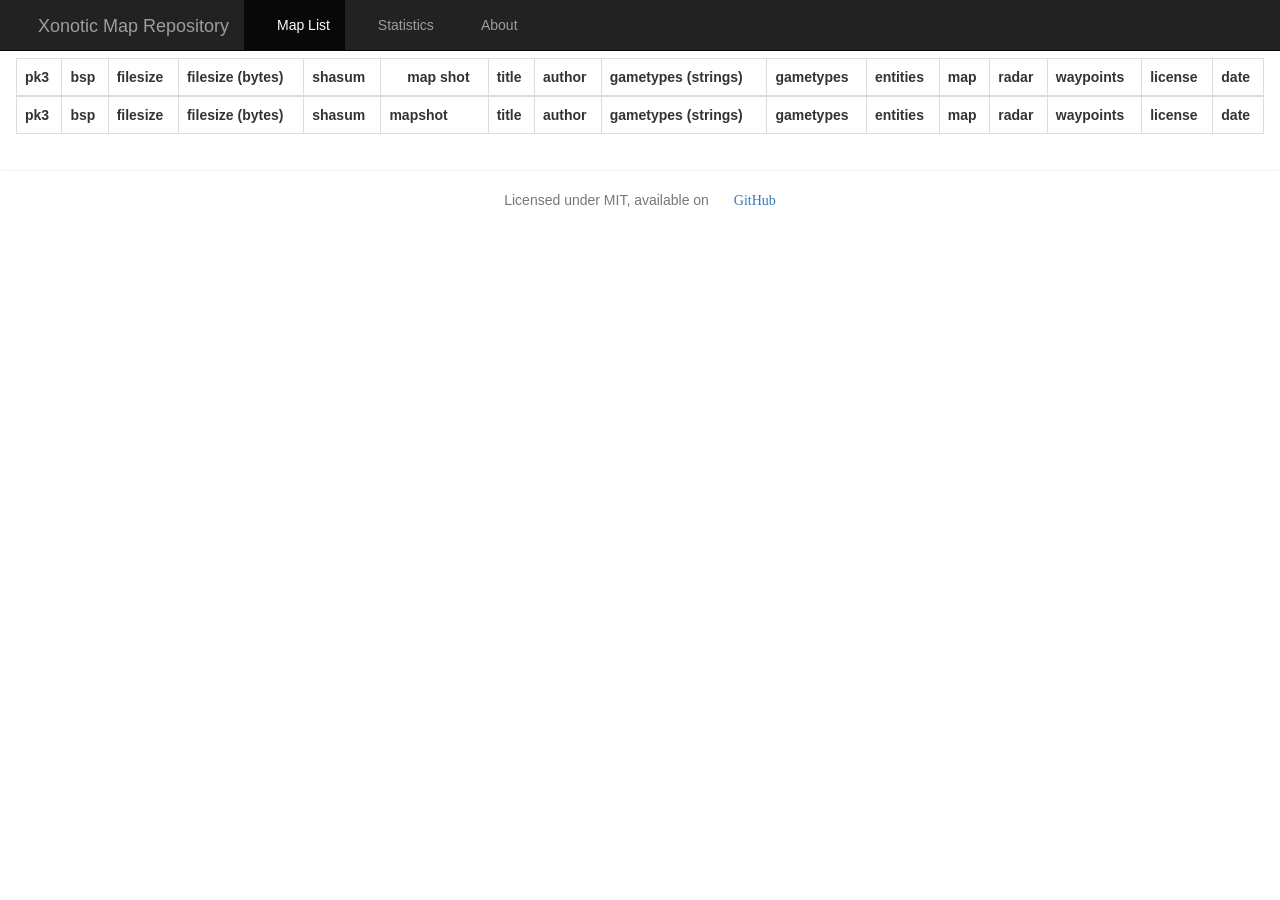
==== index.html @ 2355727a "experimenting with JSON streams" ====
<!DOCTYPE html>
<html lang="en">
  <head>
    <meta charset="utf-8">
    <meta http-equiv="X-UA-Compatible" content="IE=edge">
    <meta name="viewport" content="width=device-width, initial-scale=1">
    <!-- The above 3 meta tags *must* come first in the head; any other head content must come *after* these tags -->
    <title>Xonotic Map Repository</title>

    <link rel="stylesheet" type="text/css" href="https://cdn.datatables.net/s/bs/jqc-1.11.3,dt-1.10.10,b-1.1.0,b-colvis-1.1.0,b-html5-1.1.0,cr-1.3.0,fh-3.1.0,se-1.1.0/datatables.min.css"/>
    <link id="theme" rel="stylesheet" href="https://maxcdn.bootstrapcdn.com/bootstrap/3.3.6/css/bootstrap.min.css">
    <link rel="stylesheet" href="https://maxcdn.bootstrapcdn.com/font-awesome/4.5.0/css/font-awesome.min.css">
    <link rel="stylesheet" type="text/css" href="./static/vendor/c3/c3.min.css"/> 
    <link rel="stylesheet" type="text/css" href="./static/css/fonts.css"/>
    <link rel="stylesheet" type="text/css" href="./static/css/custom.css"/>
    <link id="theme-custom" rel="stylesheet" type="text/css" href="./static/css/themes/default/custom.css"/> 

    <!-- HTML5 shim and Respond.js for IE8 support of HTML5 elements and media queries -->
    <!-- WARNING: Respond.js doesn't work if you view the page via file:// -->
    <!--[if lt IE 9]>
      <script src="https://oss.maxcdn.com/html5shiv/3.7.2/html5shiv.min.js"></script>
      <script src="https://oss.maxcdn.com/respond/1.4.2/respond.min.js"></script>
    <![endif]-->
  </head>
  <body>

    <section class="container-fluid no-padding">

        <!-- Fixed navbar -->
        <nav id="main-nav" class="navbar navbar-inverse navbar-fixed-top">
          <div class="container-fluid">
            <div class="navbar-header">
              <button type="button" class="navbar-toggle collapsed" data-toggle="collapse" data-target="#navbar" aria-expanded="false" aria-controls="navbar">
                <span class="sr-only">Toggle navigation</span>
                <span class="icon-bar"></span>
                <span class="icon-bar"></span>
                <span class="icon-bar"></span>
              </button>
              <a class="navbar-brand" href="./"><i class="fa fa-map-o"></i> Xonotic Map Repository</a>
            </div>
            <div id="navbar" class="navbar-collapse collapse">
              <ul class="nav navbar-nav">
                <li class="active"><a href="#maplist" data-toggle="tab"><i class="fa fa-list"></i> Map List</a></li>
                <li><a href="#statistics" data-toggle="tab"><i class="fa fa-line-chart"></i> Statistics</a></li>
                <li><a href="#about" data-toggle="tab"><i class="fa fa-info-circle"></i> About</a></li>
              </ul>
              <ul class="nav navbar-nav navbar-right">
                <li id="nav-table-controls" class="navbar-btn"></li>
              </ul>
            </div><!--/.nav-collapse -->
          </div>
        </nav>

        <div class="tabbable">
          <ul class="nav nav-tabs">
            <li class="active"><a href="#maplist" data-toggle="tab">Map List</a></li>
            <li><a href="#statistics" data-toggle="tab">Statistics</a></li>
          </ul>
          <div class="tab-content">

            <div class="tab-pane active" id="maplist">

                <div class="panel">
                    <div class="panel-body">

                        <table id="table-maplist" class="table table-striped table-bordered" cellspacing="0" width="100%">
                            <thead>
                                <tr>
                                    <th>pk3</th>
                                    <th>bsp</th>
                                    <th>filesize</th>
                                    <th>filesize (bytes)</th>
                                    <th>shasum</th>
                                    <th><i class="fa fa-picture-o"></i> map shot</th>
                                    <th>title</th>
                                    <th>author</th>
                                    <th>gametypes (strings)</th>
                                    <th>gametypes</th>
                                    <th>entities</th>
                                    <th>map</th>
                                    <th>radar</th>
                                    <th>waypoints</th>
                                    <th>license</th>
                                    <th>date</th>
                                </tr>
                            </thead>
                            <tfoot>
                                <tr>
                                    <th class="filtersearch">pk3</th>
                                    <th class="filtersearch">bsp</th>
                                    <th>filesize</th>
                                    <th>filesize (bytes)</th>
                                    <th class="filtersearch">shasum</th>
                                    <th class="dropdownsearch-mapshot">mapshot</th>
                                    <th class="filtersearch">title</th>
                                    <th class="filtersearch">author</th>
                                    <th class="filtersearch">gametypes (strings)</th>
                                    <th class="filtersearch">gametypes</th>
                                    <th class="filtersearch">entities</th>
                                    <th class="dropdownsearch">map</th>
                                    <th class="dropdownsearch">radar</th>
                                    <th class="dropdownsearch">waypoints</th>
                                    <th class="dropdownsearch">license</th>
                                    <th class="filtersearch">date</th>
                                </tr>
                            </tfoot>
                        </table>

                    </div><!-- .panel-body -->
                </div><!-- .panel -->

            </div><!-- .tab-pane -->
            <div id="statistics" class="tab-pane">

                <div class="panel">
                    <div class="panel-body">

                        <div id="loading-charts" class="loading">
                            <h4 class="text-center">
                                Loading Charts...<br><br>
                                <i class="fa fa-spinner fa-pulse fa-3x"></i>
                            </h4>
                        </div>

                        <h2>About These Statistics</h2>

                        <p>These stastistics are pulled straight from the pk3 files. The pie graphs are pretty sell-explanatory. When these files are included in a pk3, it's a higher quality package. Map dates are pulled from the last modified date on the bsp inside the pk3. The data shows us someone introduced thousands of bsps in 2015, when we cross-reference this data with the list, we can see many maps were ported from other games. Gametype distribution is determined by the mapinfo file, which has to explicitly define gametypes. Gametype distritubion is gathered from the mapinfo file. Count per shasum represents duplicate packages that have been renamed.</p>

                        <div id="charts">

                            <h3 class="text-center">package contents</h3>

                            <div class="row">
                                <div class="col-sm-2">
                                    <h4 class="text-center">has mapinfo?</h4>
                                    <div id="chart-mapinfos"></div>
                                </div>
                                <div class="col-sm-2">
                                    <h4 class="text-center">has mapshot?</h4>
                                    <div id="chart-mapshots"></div>
                                </div>
                                <div class="col-sm-2">
                                    <h4 class="text-center">has map source?</h4>
                                    <div id="chart-maps"></div>
                                </div>
                                <div class="col-sm-2">
                                    <h4 class="text-center">has radar?</h4>
                                    <div id="chart-radars"></div>
                                </div>
                                <div class="col-sm-2">
                                    <h4 class="text-center">has waypoints?</h4>
                                    <div id="chart-waypoints"></div>
                                </div>
                                <div class="col-sm-2">
                                    <h4 class="text-center">has license?</h4>
                                    <div id="chart-licenses"></div>
                                </div>
                            </div><!-- .row -->

                            <div class="row">
                                <div class="col-sm-12">
                                    <h3 class="text-center">filesize distribution</h3>
                                    <div id="chart-filesizes"></div>
                                </div>
                            </div><!-- .row -->

                            <div class="row">
                                <div class="col-sm-6">
                                    <h3 class="text-center">gametype distribution</h3>
                                    <div id="chart-gametypes"></div>
                                </div>
                                <div class="col-sm-6">
                                    <h3 class="text-center">count per shasum</h3>
                                    <div id="chart-shacount"></div>
                                </div>
                            </div><!-- .row -->

                            <div class="row">
                                <div class="col-sm-12">
                                    <h3 class="text-center">maps by year</h3>
                                    <div id="chart-mapsbyyear"></div>
                                </div>
                            </div><!-- .row -->

                            <div class="row">
                                <div class="col-sm-12">
                                    <h3 class="text-center">files by year</h3>
                                    <div id="chart-filesbyyear"></div>
                                </div>
                            </div><!-- .row -->

                            <div class="row">
                                <div class="col-sm-12">
                                    <h3 class="text-center">entity appearance distribution</h3>
                                    <div id="chart-entityappearance"></div>
                                </div>
                            </div><!-- .row -->

                            <div class="row">
                                <div class="col-sm-12">
                                    <h3 class="text-center">entity total count distribution</h3>
                                    <div id="chart-entitycount"></div>
                                </div>
                            </div><!-- .row -->

                        </div><!-- .charts -->

                    </div><!-- .panel-body -->
                </div><!-- .panel -->

            </div><!-- .tab-pane -->
            <div class="tab-pane" id="about">

                <div class="panel">
                    <div class="panel-body">

                        <h2>What Is This?</h2>

                        <p>The Xonotic Map Repository (XMP) is a community project that was created to consolidate map packages and provide them over a Content Delivery Network (CDN).</p>
                        <p>In addition to providing a CDN, the XMP offers detailed information about map packages that was gathered using a parser that inspects all packages in this collection.</p>

                        <p>As you can see on the Statistics page, many of these packages can be improved. We hope this is a first step to improving map package quality.</p>
                        
                        <p>This website is an unofficial repository and is not affiliated with <a href="http://xonotic.org" target="_blank">Xonotic</a>.</p>

                        <p>Credits go out to all mappers, gathers of information and implementers.</p>

                    </div><!-- .panel-body -->
                </div><!-- .panel -->

            </div><!-- .tab-pane -->

        </div><!-- .tabbable -->

        <div id="footer">
          <div class="container text-center">
            <p class="text-muted credit">Licensed under MIT, available on <a href="https://github.com/z/xonotic-map-repository" target="_blank" title="xonotic-map-repository by -z- source code on GitHub"><i class="fa fa-github"> GitHub</i></a></p>
          </div>
        </div>

    </section><!-- .content -->

    <script type="text/javascript" src="https://cdn.datatables.net/s/bs/jqc-1.11.3,dt-1.10.10,b-1.1.0,b-colvis-1.1.0,b-html5-1.1.0,cr-1.3.0,fh-3.1.0,se-1.1.0/datatables.min.js"></script>
    <script src="https://maxcdn.bootstrapcdn.com/bootstrap/3.3.6/js/bootstrap.min.js" integrity="sha384-0mSbJDEHialfmuBBQP6A4Qrprq5OVfW37PRR3j5ELqxss1yVqOtnepnHVP9aJ7xS" crossorigin="anonymous"></script>
    <script type="text/javascript" src="//d3js.org/d3.v3.min.js" charset="utf-8"></script>
    <script type="text/javascript" src="./static/vendor/konami/konami.js"></script>
    <script type="text/javascript" src="./static/vendor/c3/c3.min.js"></script>
    <script type="text/javascript" src="./static/vendor/jquery-cookie/jquery.cookie.js"></script>
    <script type="text/javascript" src="./static/vendor/store.js/store+json2.min.js"></script>
    <script type="text/javascript" src="./static/vendor/lz-string/lz-string.min.js"></script>
    <script type="text/javascript" src="./static/vendor/oboe/oboe-browser.min.js"></script>
    <script type="text/javascript" src="./static/js/app.js"></script>

  </body>
</html>
---- static/vendor/c3/c3.min.css ----
.c3 svg{font:10px sans-serif}.c3 line,.c3 path{fill:none;stroke:#000}.c3 text{-webkit-user-select:none;-moz-user-select:none;user-select:none}.c3-bars path,.c3-event-rect,.c3-legend-item-tile,.c3-xgrid-focus,.c3-ygrid{shape-rendering:crispEdges}.c3-chart-arc path{stroke:#fff}.c3-chart-arc text{fill:#fff;font-size:13px}.c3-grid line{stroke:#aaa}.c3-grid text{fill:#aaa}.c3-xgrid,.c3-ygrid{stroke-dasharray:3 3}.c3-text.c3-empty{fill:gray;font-size:2em}.c3-line{stroke-width:1px}.c3-circle._expanded_{stroke-width:1px;stroke:#fff}.c3-selected-circle{fill:#fff;stroke-width:2px}.c3-bar{stroke-width:0}.c3-bar._expanded_{fill-opacity:.75}.c3-target.c3-focused{opacity:1}.c3-target.c3-focused path.c3-line,.c3-target.c3-focused path.c3-step{stroke-width:2px}.c3-target.c3-defocused{opacity:.3!important}.c3-region{fill:#4682b4;fill-opacity:.1}.c3-brush .extent{fill-opacity:.1}.c3-legend-item{font-size:12px}.c3-legend-item-hidden{opacity:.15}.c3-legend-background{opacity:.75;fill:#fff;stroke:#d3d3d3;stroke-width:1}.c3-tooltip-container{z-index:10}.c3-tooltip{border-collapse:collapse;border-spacing:0;background-color:#fff;empty-cells:show;-webkit-box-shadow:7px 7px 12px -9px #777;-moz-box-shadow:7px 7px 12px -9px #777;box-shadow:7px 7px 12px -9px #777;opacity:.9}.c3-tooltip tr{border:1px solid #CCC}.c3-tooltip th{background-color:#aaa;font-size:14px;padding:2px 5px;text-align:left;color:#FFF}.c3-tooltip td{font-size:13px;padding:3px 6px;background-color:#fff;border-left:1px dotted #999}.c3-tooltip td>span{display:inline-block;width:10px;height:10px;margin-right:6px}.c3-tooltip td.value{text-align:right}.c3-area{stroke-width:0;opacity:.2}.c3-chart-arcs-title{dominant-baseline:middle;font-size:1.3em}.c3-chart-arcs .c3-chart-arcs-background{fill:#e0e0e0;stroke:none}.c3-chart-arcs .c3-chart-arcs-gauge-unit{fill:#000;font-size:16px}.c3-chart-arcs .c3-chart-arcs-gauge-max,.c3-chart-arcs .c3-chart-arcs-gauge-min{fill:#777}.c3-chart-arc .c3-gauge-value{fill:#000}
---- static/css/fonts.css ----
@font-face {
    font-family: 'icomoon';
    src:    url('fonts/icomoon.eot?sgn2n1');
    src:    url('fonts/icomoon.eot?sgn2n1#iefix') format('embedded-opentype'),
        url('fonts/icomoon.ttf?sgn2n1') format('truetype'),
        url('fonts/icomoon.woff?sgn2n1') format('woff'),
        url('fonts/icomoon.svg?sgn2n1#icomoon') format('svg');
    font-weight: normal;
    font-style: normal;
}

i {
    /* use !important to prevent issues with browser extensions that change fonts */
    font-family: 'icomoon' !important;
    speak: none;
    font-style: normal;
    font-weight: normal;
    font-variant: normal;
    text-transform: none;
    line-height: 1;

    /* Better Font Rendering =========== */
    -webkit-font-smoothing: antialiased;
    -moz-osx-font-smoothing: grayscale;
}

.icon-gametype_as:before {
    content: "\e900";
}
.icon-gametype_ca:before {
    content: "\e901";
}
.icon-gametype_ctf:before {
    content: "\e902";
}
.icon-gametype_cts:before {
    content: "\e903";
}
.icon-gametype_dm:before {
    content: "\e904";
}
.icon-gametype_dom:before {
    content: "\e905";
}
.icon-gametype_duel:before {
    content: "\e906";
}
.icon-gametype_ft:before {
    content: "\e907";
}
.icon-gametype_inf:before {
    content: "\e908";
}
.icon-gametype_inv:before {
    content: "\e909";
}
.icon-gametype_jb:before {
    content: "\e90a";
}
.icon-gametype_ka:before {
    content: "\e90b";
}
.icon-gametype_kh:before {
    content: "\e90c";
}
.icon-gametype_lms:before {
    content: "\e90d";
}
.icon-gametype_nb:before {
    content: "\e90e";
}
.icon-gametype_ons:before {
    content: "\e90f";
}
.icon-gametype_rc:before {
    content: "\e910";
}
.icon-gametype_tdm:before {
    content: "\e911";
}
.icon-gametype_vip:before {
    content: "\e912";
}
.icon-item_health_small:before {
    content: "\e913";
}
.icon-item_health_medium:before {
    content: "\e914";
}
.icon-item_health_large:before {
    content: "\e915";
}
.icon-item_health_mega:before {
    content: "\e916";
}
.icon-item_jetpack:before {
    content: "\e917";
}
.icon-item_armor_big:before {
    content: "\e918";
}
.icon-item_armor_large:before {
    content: "\e919";
}
.icon-item_armor_medium:before {
    content: "\e91a";
}
.icon-item_armor_small:before {
    content: "\e91b";
}
.icon-flag:before, .icon-item_flag_team1:before, .icon-item_flag_team2:before, .icon-item_flag_team3:before, .icon-item_flag_team4:before, .icon-item_flag_neutral:before  {
    content: "\e91c";
}
.icon-item_bullets:before {
    content: "\e91d";
}
.icon-item_cells:before {
    content: "\e91e";
}
.icon-item_fuel:before {
    content: "\e91f";
}
.icon-item_plasma:before {
    content: "\e920";
}
.icon-item_rockets:before {
    content: "\e921";
}
.icon-item_shells:before {
    content: "\e922";
}
.icon-item_supercells:before {
    content: "\e923";
}
.icon-weapon_arc:before {
    content: "\e924";
}
.icon-weapon_crylink:before {
    content: "\e925";
}
.icon-weapon_electro:before {
    content: "\e926";
}
.icon-weapon_fireball:before {
    content: "\e927";
}
.icon-weapon_flak:before {
    content: "\e928";
}
.icon-weapon_grenadelauncher:before {
    content: "\e929";
}
.icon-weapon_hagar:before {
    content: "\e92a";
}
.icon-weapon_hlac:before {
    content: "\e92b";
}
.icon-weapon_hmg:before {
    content: "\e92c";
}
.icon-weapon_hook:before {
    content: "\e92d";
}
.icon-weapon_blaster:before {
    content: "\e92e";
}
.icon-weapon_minelayer:before {
    content: "\e92f";
}
.icon-weapon_vaporizer:before {
    content: "\e930";
}
.icon-weapon_vortex:before {
    content: "\e931";
}
.icon-weapon_porto:before {
    content: "\e932";
}
.icon-weapon_rifle:before {
    content: "\e933";
}
.icon-weapon_devastator:before {
    content: "\e934";
}
.icon-weapon_rpc:before {
    content: "\e935";
}
.icon-weapon_seeker:before {
    content: "\e936";
}
.icon-weapon_shockwave:before {
    content: "\e937";
}
.icon-weapon_shotgun:before {
    content: "\e938";
}
.icon-weapon_tuba:before {
    content: "\e939";
}
.icon-weapon_machinegun:before {
    content: "\e93a";
}
---- static/css/custom.css ----
.container { width: auto; }
.dataTables_processing {
    width:300px !important;
    padding:1em !important;
}
.icon b {
    display: none;
}
.popover {
    max-width:600px;
}
.popover img {
    max-width:580px;
}
.dataTables_wrapper .col-sm-12, .dataTables_wrapper .col-sm-6, .no-padding {
    padding: 0 !important;
}
#table-controls {
    display:none;
}
#nav-table-controls, #theme-switcher-wrapper {
    margin-right:10px;
}
#table-maplist_length, #table-maplist_filter, #theme-switcher-wrapper {
    margin-left: 10px;
}
table.dataTable {
    margin-top: -9px !important
}

div.dt-buttons {
    width:auto !important;
}
td em {
    color: #999;
}
#footer {
    margin-bottom:60px;
}
.footer-bar {
    position: fixed;
    bottom: 0;
    padding: 5px 2px 0;
    z-index: 100000;
    width: 100%;
}
.footer-bar .navbar-brand {
    margin:0;
    padding:0 10px;
    font-size: 14px;
}

.mapshot {
    width: 250px;
    height: auto;
    position: relative;
    z-index: 1000;
}

.mapshot.css-animated {
    transition-duration: 0.8s;
    transition-property: transform;
    transition-timing-function: ease-out;
}

.mapshot.css-animated:hover {
    -webkit-transform: scale(2.2);
    -ms-transform: scale(2.2);
    transform: scale(2.2);
    transition-duration: 0.2s;
    transition-property: transform;
    transition-timing-function: ease-in;
    z-index: 1010;
}
.mapshot-link span {
    display:none;
}

#search-clear {
    position: absolute;
    top: 7px;
    right: 7px;
    cursor: pointer;
    color: #aaa;
}
#search-clear:hover {
    color:#555;
}

.icon {
    text-shadow: 1px 1px 1px rgba(50, 50, 50, 0.25);
}

/* item colors */
.icon-weapon_arc {
    color: #C3EEFF;
}
.icon-weapon_blaster {
    color: #963043;
}
.icon-weapon_crylink {
    color: #F580F7;
}
.icon-weapon_devastator {
    color: #ECD262;
}
.icon-weapon_electro {
    color: #69A0E7;
}
.icon-weapon_fireball {
    color: #FFB27D;
}
.icon-weapon_flak {
    color: #FFF371;
}
.icon-weapon_grenadelauncher {
    color: #FFA789;
}
.icon-weapon_hagar {
    color: #FFC37E;
}
.icon-weapon_hlac {
    color: #FFE287;
}
.icon-weapon_hmg {
    color: #FFA788
}
.icon-weapon_hook {
    color: #417D2F;
}
.icon-weapon_machinegun {
    color: #8CE54A;
}
.icon-weapon_minelayer {
    color: #AD2D29;
}
.icon-weapon_porto {
    color: #9FE1FF;
}
.icon-weapon_rifle {
    color: #FFBF7C;
}
.icon-weapon_rpc {
    color: #FFFF82;
}
.icon-weapon_seeker {
    color: #FF949D;
}
.icon-weapon_shockwave {
    color: #B0FFD0;
}
.icon-weapon_shotgun {
    color: #95AFBE;
}
.icon-weapon_tuba {
    color: #E5CF5D;
}
.icon-weapon_vaporizer {
    color: #ACA0E9;
}
.icon-weapon_vortex {
    color: #73BACA;
}
.icon-item_health_mega, .icon-item_health_large, .icon-item_health_medium, .icon-item_health_small {
    color: #D85F4E;
}
.icon-item_armor_big, .icon-item_armor_large, .icon-item_armor_medium, .icon-item_armor_small {
    color: #4B9B25;
}
.icon-item_shells {
    color: #BECBD3;
}
.icon-item_rockets {
    color: #E1B08D;
}
.icon-item_plasma {
    color: #CE9DD4;
}
.icon-item_cells {
    color: #B1FFFF;
}
.icon-item_bullets {
    color: #B1D887;
}
.icon-item_flag_team1 {
    color: red;
}
.icon-item_flag_team2 {
    color: #0080FF;
}
.icon-item_flag_team3 {
    color: #FFFF0F;
}
.icon-item_flag_team4 {
    color: #FF0FFF;
}
.icon-item_flag_neutral {
    color: grey;
}
---- static/css/themes/default/custom.css ----
table.dataTable {
    margin-top: -9px !important;
}
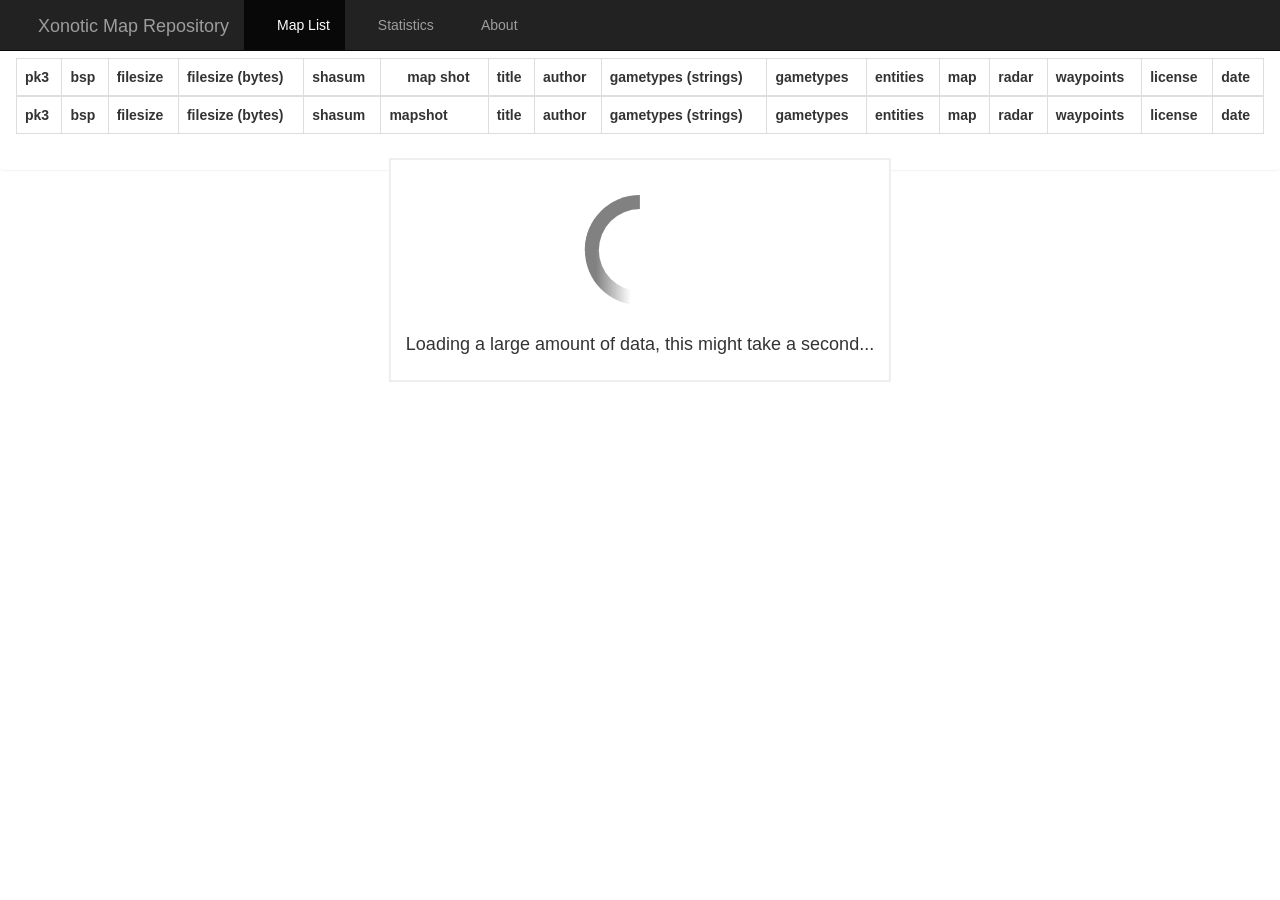
==== commit 44ebd881: "define my own loader" ====
--- a/index.html
+++ b/index.html
@@ -232,6 +232,11 @@
 
         </div><!-- .tabbable -->
 
+        <div id="apology">
+            <div class="loader">Loading...</div>
+            <h4>Loading a large amount of data, this might take a second...</h4>
+        </div>
+
         <div id="footer">
           <div class="container text-center">
             <p class="text-muted credit">Licensed under MIT, available on <a href="https://github.com/z/xonotic-map-repository" target="_blank" title="xonotic-map-repository by -z- source code on GitHub"><i class="fa fa-github"> GitHub</i></a></p>
--- a/static/css/custom.css
+++ b/static/css/custom.css
@@ -87,6 +87,81 @@
     color:#555;
 }
 
+.loader {
+  font-size: 10px;
+  margin: 20px auto 30px;
+  text-indent: -9999em;
+  width: 11em;
+  height: 11em;
+  border-radius: 50%;
+  background: #818181;
+  background: -moz-linear-gradient(left, #818181 10%, rgba(129,129,129, 0) 42%);
+  background: -webkit-linear-gradient(left, #818181 10%, rgba(129,129,129, 0) 42%);
+  background: -o-linear-gradient(left, #818181 10%, rgba(129,129,129, 0) 42%);
+  background: -ms-linear-gradient(left, #818181 10%, rgba(129,129,129, 0) 42%);
+  background: linear-gradient(to right, #818181 10%, rgba(129,129,129, 0) 42%);
+  position: relative;
+  -webkit-animation: load3 1.4s infinite linear;
+  animation: load3 1.4s infinite linear;
+  -webkit-transform: translateZ(0);
+  -ms-transform: translateZ(0);
+  transform: translateZ(0);
+}
+.loader:before {
+  width: 50%;
+  height: 50%;
+  background: #818181;
+  border-radius: 100% 0 0 0;
+  position: absolute;
+  top: 0;
+  left: 0;
+  content: '';
+}
+.loader:after {
+  background: #fff;
+  width: 75%;
+  height: 75%;
+  border-radius: 50%;
+  content: '';
+  margin: auto;
+  position: absolute;
+  top: 0;
+  left: 0;
+  bottom: 0;
+  right: 0;
+}
+@-webkit-keyframes load3 {
+  0% {
+    -webkit-transform: rotate(0deg);
+    transform: rotate(0deg);
+  }
+  100% {
+    -webkit-transform: rotate(360deg);
+    transform: rotate(360deg);
+  }
+}
+@keyframes load3 {
+  0% {
+    -webkit-transform: rotate(0deg);
+    transform: rotate(0deg);
+  }
+  100% {
+    -webkit-transform: rotate(360deg);
+    transform: rotate(360deg);
+  }
+}
+
+#apology {
+    position: absolute;
+    top: 30%;
+    left: 50%;
+    transform: translate(-50%, -50%);
+    background-color:#fff;
+    border: 2px solid #eee;
+    padding:15px;
+    z-index: 1000;
+}
+
 .icon {
     text-shadow: 1px 1px 1px rgba(50, 50, 50, 0.25);
 }
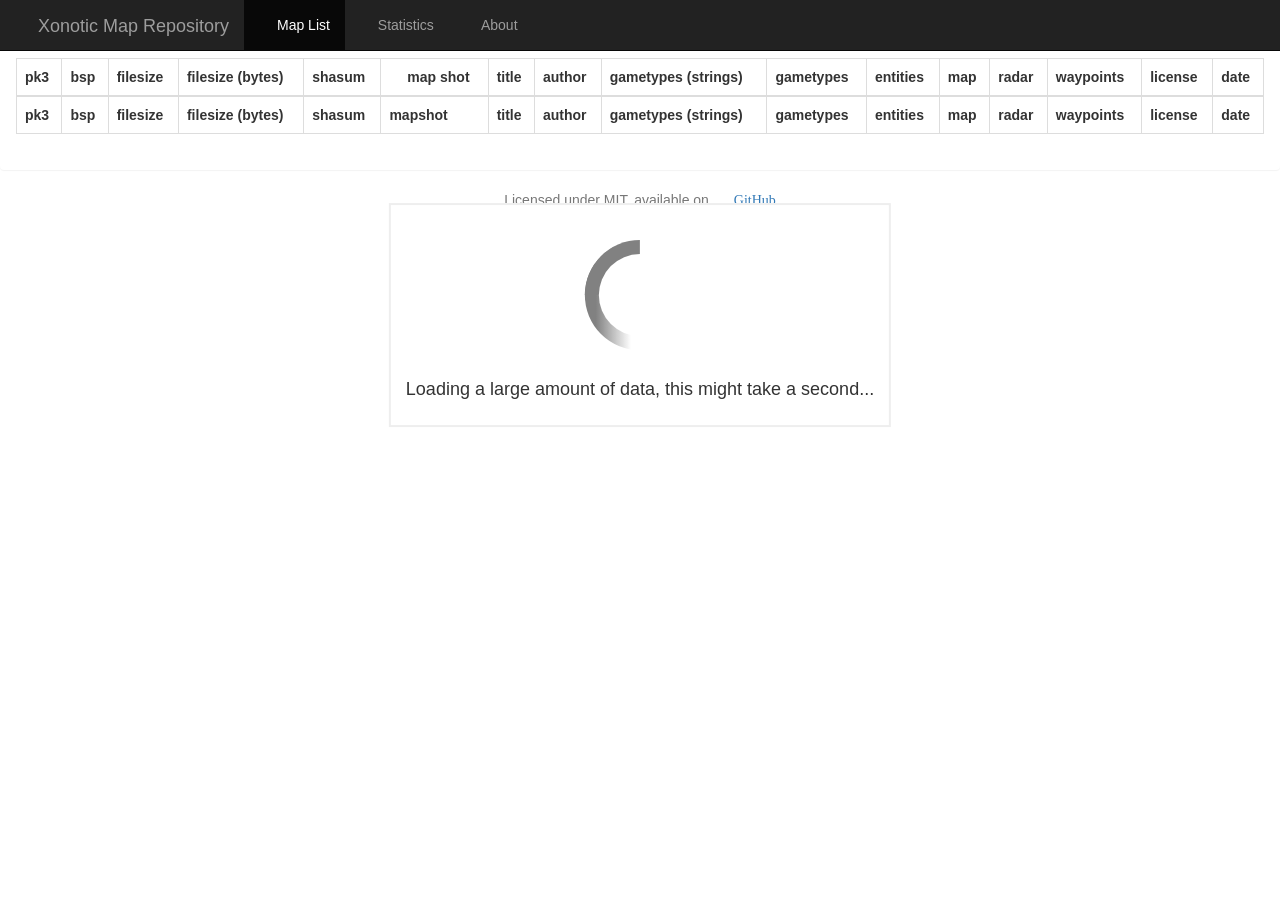
==== commit 3faf07b0: "switched store libs. added catiline for web workers. added web worker for decompression." ====
--- a/index.html
+++ b/index.html
@@ -251,9 +251,10 @@
     <script type="text/javascript" src="./static/vendor/konami/konami.js"></script>
     <script type="text/javascript" src="./static/vendor/c3/c3.min.js"></script>
     <script type="text/javascript" src="./static/vendor/jquery-cookie/jquery.cookie.js"></script>
-    <script type="text/javascript" src="./static/vendor/store.js/store+json2.min.js"></script>
+    <script type="text/javascript" src="./static/vendor/store2/store2.min.js"></script>
     <script type="text/javascript" src="./static/vendor/lz-string/lz-string.min.js"></script>
-    <script type="text/javascript" src="./static/vendor/oboe/oboe-browser.min.js"></script>
+    <!--<script type="text/javascript" src="./static/vendor/oboe/oboe-browser.min.js"></script>-->
+    <script type="text/javascript" src="./static/vendor/catiline/catiline.min.js"></script>
     <script type="text/javascript" src="./static/js/app.js"></script>
 
   </body>
--- a/static/css/custom.css
+++ b/static/css/custom.css
@@ -152,8 +152,9 @@
 }
 
 #apology {
+    overflow: hidden;
     position: absolute;
-    top: 30%;
+    top: 35%;
     left: 50%;
     transform: translate(-50%, -50%);
     background-color:#fff;
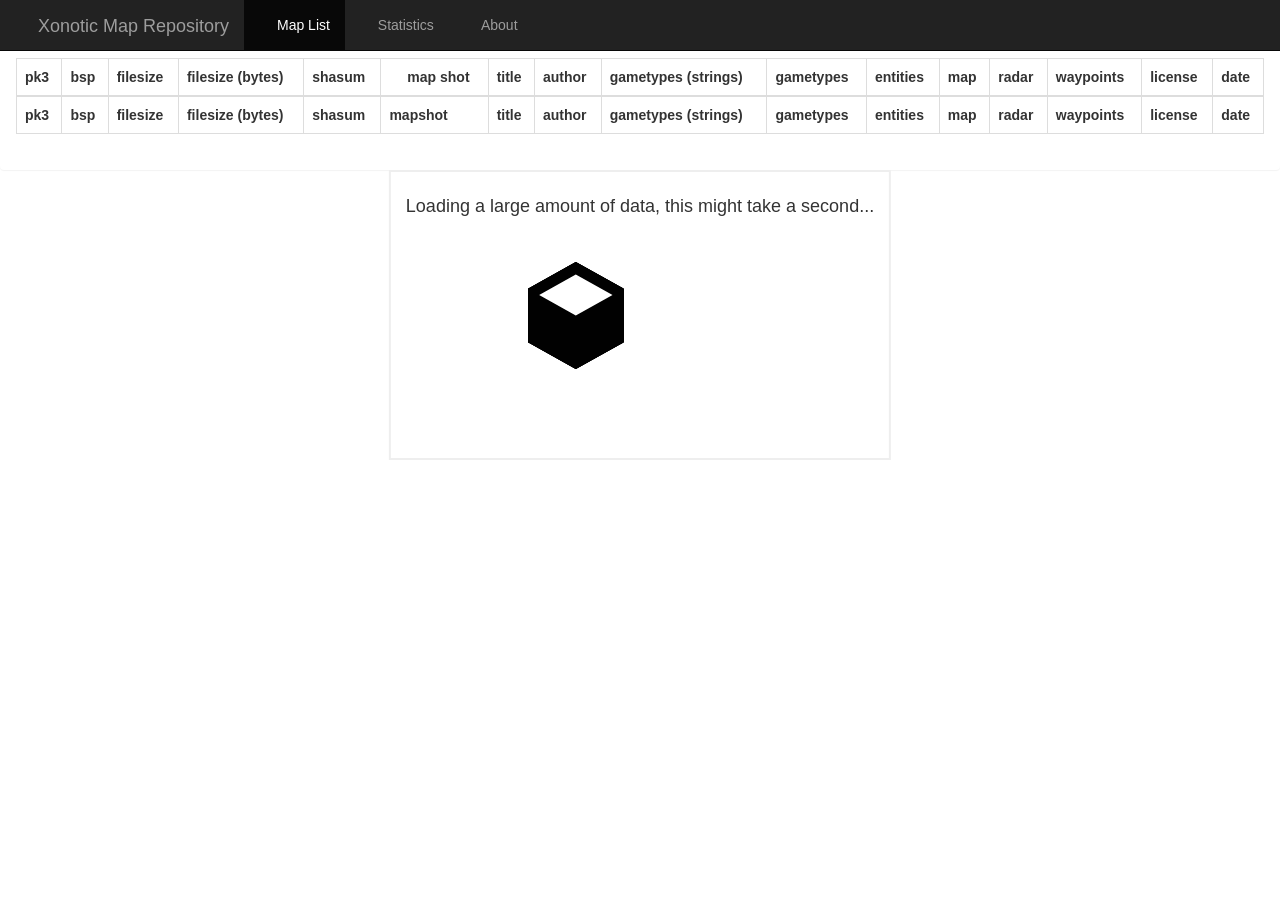
==== commit 4bebeab9: "new loader, cleaned up the CSS" ====
--- a/index.html
+++ b/index.html
@@ -233,7 +233,12 @@
         </div><!-- .tabbable -->
 
         <div id="apology">
-            <div class="loader">Loading...</div>
+            <div class='tetrominos'>
+              <div class='tetromino box1'></div>
+              <div class='tetromino box2'></div>
+              <div class='tetromino box3'></div>
+              <div class='tetromino box4'></div>
+            </div>
             <h4>Loading a large amount of data, this might take a second...</h4>
         </div>
 
--- a/static/css/custom.css
+++ b/static/css/custom.css
@@ -1,42 +1,56 @@
-.container { width: auto; }
+.container {
+    width: auto;
+}
+
 .dataTables_processing {
-    width:300px !important;
-    padding:1em !important;
-}
+    width: 300px !important;
+    padding: 1em !important;
+}
+
 .icon b {
     display: none;
 }
+
 .popover {
-    max-width:600px;
-}
+    max-width: 600px;
+}
+
 .popover img {
-    max-width:580px;
-}
+    max-width: 580px;
+}
+
 .dataTables_wrapper .col-sm-12, .dataTables_wrapper .col-sm-6, .no-padding {
     padding: 0 !important;
 }
+
 #table-controls {
-    display:none;
-}
+    display: none;
+}
+
 #nav-table-controls, #theme-switcher-wrapper {
-    margin-right:10px;
-}
+    margin-right: 10px;
+}
+
 #table-maplist_length, #table-maplist_filter, #theme-switcher-wrapper {
     margin-left: 10px;
 }
+
 table.dataTable {
     margin-top: -9px !important
 }
 
 div.dt-buttons {
-    width:auto !important;
-}
+    width: auto !important;
+}
+
 td em {
     color: #999;
 }
+
 #footer {
-    margin-bottom:60px;
-}
+    margin-bottom: 60px;
+}
+
 .footer-bar {
     position: fixed;
     bottom: 0;
@@ -44,9 +58,10 @@
     z-index: 100000;
     width: 100%;
 }
+
 .footer-bar .navbar-brand {
-    margin:0;
-    padding:0 10px;
+    margin: 0;
+    padding: 0 10px;
     font-size: 14px;
 }
 
@@ -72,8 +87,9 @@
     transition-timing-function: ease-in;
     z-index: 1010;
 }
+
 .mapshot-link span {
-    display:none;
+    display: none;
 }
 
 #search-clear {
@@ -83,84 +99,107 @@
     cursor: pointer;
     color: #aaa;
 }
+
 #search-clear:hover {
-    color:#555;
-}
-
-.loader {
-  font-size: 10px;
-  margin: 20px auto 30px;
-  text-indent: -9999em;
-  width: 11em;
-  height: 11em;
-  border-radius: 50%;
-  background: #818181;
-  background: -moz-linear-gradient(left, #818181 10%, rgba(129,129,129, 0) 42%);
-  background: -webkit-linear-gradient(left, #818181 10%, rgba(129,129,129, 0) 42%);
-  background: -o-linear-gradient(left, #818181 10%, rgba(129,129,129, 0) 42%);
-  background: -ms-linear-gradient(left, #818181 10%, rgba(129,129,129, 0) 42%);
-  background: linear-gradient(to right, #818181 10%, rgba(129,129,129, 0) 42%);
-  position: relative;
-  -webkit-animation: load3 1.4s infinite linear;
-  animation: load3 1.4s infinite linear;
-  -webkit-transform: translateZ(0);
-  -ms-transform: translateZ(0);
-  transform: translateZ(0);
-}
-.loader:before {
-  width: 50%;
-  height: 50%;
-  background: #818181;
-  border-radius: 100% 0 0 0;
-  position: absolute;
-  top: 0;
-  left: 0;
-  content: '';
-}
-.loader:after {
-  background: #fff;
-  width: 75%;
-  height: 75%;
-  border-radius: 50%;
-  content: '';
-  margin: auto;
-  position: absolute;
-  top: 0;
-  left: 0;
-  bottom: 0;
-  right: 0;
-}
-@-webkit-keyframes load3 {
-  0% {
-    -webkit-transform: rotate(0deg);
-    transform: rotate(0deg);
-  }
-  100% {
-    -webkit-transform: rotate(360deg);
-    transform: rotate(360deg);
-  }
-}
-@keyframes load3 {
-  0% {
-    -webkit-transform: rotate(0deg);
-    transform: rotate(0deg);
-  }
-  100% {
-    -webkit-transform: rotate(360deg);
-    transform: rotate(360deg);
-  }
+    color: #555;
+}
+
+/* credit for tetrominos: http://codepen.io/imathis/pen/ZYEWrw */
+.tetrominos {
+    position: absolute;
+    bottom: 35%;
+    left: 50%;
+    transform: translate(-112px, -96px);
+}
+
+.tetromino {
+    width: 96px;
+    height: 112px;
+    position: absolute;
+    transition: all ease .3s;
+    background: url('data:image/svg+xml;utf-8,%3Csvg xmlns="http://www.w3.org/2000/svg" viewBox="0 0 612 684"%3E%3Cpath fill="%23010101" d="M305.7 0L0 170.9v342.3L305.7 684 612 513.2V170.9L305.7 0z"/%3E%3Cpath fill="%23fff" d="M305.7 80.1l-233.6 131 233.6 131 234.2-131-234.2-131"/%3E%3C/svg%3E') no-repeat top center;
+}
+
+.box1 {
+    animation: tetromino1 1.5s ease-out infinite;
+}
+
+.box2 {
+    animation: tetromino2 1.5s ease-out infinite;
+}
+
+.box3 {
+    animation: tetromino3 1.5s ease-out infinite;
+    z-index: 2;
+}
+
+.box4 {
+    animation: tetromino4 1.5s ease-out infinite;
+}
+
+@keyframes tetromino1 {
+    0%, 40% {
+        /* compose logo *//* 1 on 3 *//* L-shape */
+        transform: translate(0, 0);
+    }
+    50% {
+        /* pre-box */
+        transform: translate(48px, -27px);
+    }
+    60%, 100% {
+        /* box *//* compose logo */
+        transform: translate(96px, 0);
+    }
+}
+
+@keyframes tetromino2 {
+    0%, 20% {
+        /* compose logo *//* 1 on 3 */
+        transform: translate(96px, 0px);
+    }
+    40%, 100% {
+        /* L-shape *//* box *//* compose logo */
+        transform: translate(144px, 27px);
+    }
+}
+
+@keyframes tetromino3 {
+    0% {
+        /* compose logo */
+        transform: translate(144px, 27px);
+    }
+    20%, 60% {
+        /* 1 on 3 *//* L-shape *//* box */
+        transform: translate(96px, 54px);
+    }
+    90%, 100% {
+        /* compose logo */
+        transform: translate(48px, 27px);
+    }
+}
+
+@keyframes tetromino4 {
+    0%, 60% {
+        /* compose logo *//* 1 on 3 *//* L-shape *//* box */
+        transform: translate(48px, 27px);
+    }
+    90%, 100% {
+        /* compose logo */
+        transform: translate(0, 0);
+    }
 }
 
 #apology {
     overflow: hidden;
     position: absolute;
+    height: 290px;
     top: 35%;
     left: 50%;
     transform: translate(-50%, -50%);
-    background-color:#fff;
+    background-color: #fff;
     border: 2px solid #eee;
-    padding:15px;
-    z-index: 1000;
+    padding: 15px;
+    z-index: 1050;
 }
 
 .icon {
@@ -171,105 +210,139 @@
 .icon-weapon_arc {
     color: #C3EEFF;
 }
+
 .icon-weapon_blaster {
     color: #963043;
 }
+
 .icon-weapon_crylink {
     color: #F580F7;
 }
+
 .icon-weapon_devastator {
     color: #ECD262;
 }
+
 .icon-weapon_electro {
     color: #69A0E7;
 }
+
 .icon-weapon_fireball {
     color: #FFB27D;
 }
+
 .icon-weapon_flak {
     color: #FFF371;
 }
+
 .icon-weapon_grenadelauncher {
     color: #FFA789;
 }
+
 .icon-weapon_hagar {
     color: #FFC37E;
 }
+
 .icon-weapon_hlac {
     color: #FFE287;
 }
+
 .icon-weapon_hmg {
     color: #FFA788
 }
+
 .icon-weapon_hook {
     color: #417D2F;
 }
+
 .icon-weapon_machinegun {
     color: #8CE54A;
 }
+
 .icon-weapon_minelayer {
     color: #AD2D29;
 }
+
 .icon-weapon_porto {
     color: #9FE1FF;
 }
+
 .icon-weapon_rifle {
     color: #FFBF7C;
 }
+
 .icon-weapon_rpc {
     color: #FFFF82;
 }
+
 .icon-weapon_seeker {
     color: #FF949D;
 }
+
 .icon-weapon_shockwave {
     color: #B0FFD0;
 }
+
 .icon-weapon_shotgun {
     color: #95AFBE;
 }
+
 .icon-weapon_tuba {
     color: #E5CF5D;
 }
+
 .icon-weapon_vaporizer {
     color: #ACA0E9;
 }
+
 .icon-weapon_vortex {
     color: #73BACA;
 }
+
 .icon-item_health_mega, .icon-item_health_large, .icon-item_health_medium, .icon-item_health_small {
     color: #D85F4E;
 }
+
 .icon-item_armor_big, .icon-item_armor_large, .icon-item_armor_medium, .icon-item_armor_small {
     color: #4B9B25;
 }
+
 .icon-item_shells {
     color: #BECBD3;
 }
+
 .icon-item_rockets {
     color: #E1B08D;
 }
+
 .icon-item_plasma {
     color: #CE9DD4;
 }
+
 .icon-item_cells {
     color: #B1FFFF;
 }
+
 .icon-item_bullets {
     color: #B1D887;
 }
+
 .icon-item_flag_team1 {
     color: red;
 }
+
 .icon-item_flag_team2 {
     color: #0080FF;
 }
+
 .icon-item_flag_team3 {
     color: #FFFF0F;
 }
+
 .icon-item_flag_team4 {
     color: #FF0FFF;
 }
+
 .icon-item_flag_neutral {
     color: grey;
 }
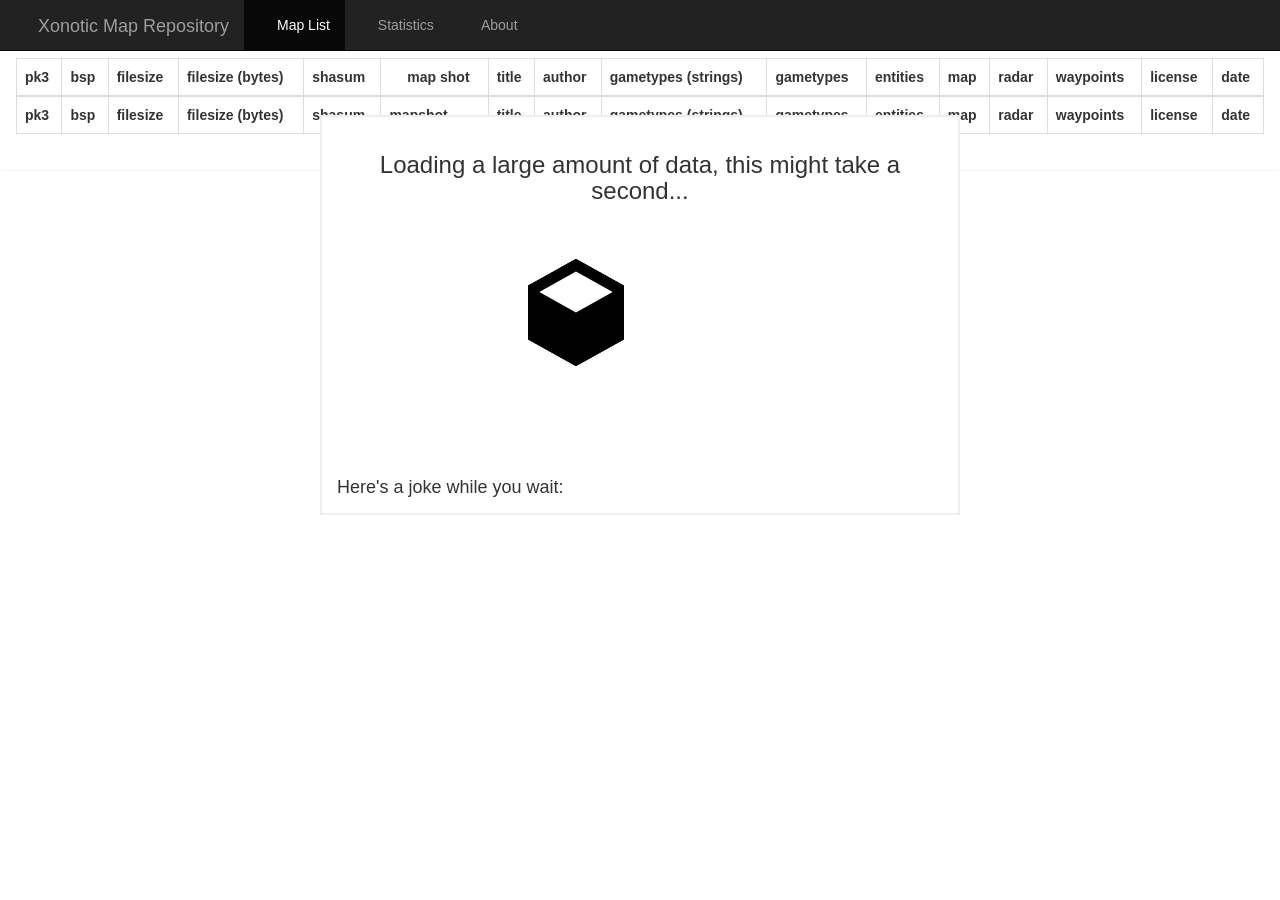
==== commit 8c4bec32: "Added jokes" ====
--- a/index.html
+++ b/index.html
@@ -239,7 +239,11 @@
               <div class='tetromino box3'></div>
               <div class='tetromino box4'></div>
             </div>
-            <h4>Loading a large amount of data, this might take a second...</h4>
+            <h3>Loading a large amount of data, this might take a second...</h3>
+            <div id="joke">
+                <h4>Here's a joke while you wait:</h4>
+                <p></p>
+            </div>
         </div>
 
         <div id="footer">
--- a/static/css/custom.css
+++ b/static/css/custom.css
@@ -55,7 +55,7 @@
     position: fixed;
     bottom: 0;
     padding: 5px 2px 0;
-    z-index: 100000;
+    z-index: 1010;
     width: 100%;
 }
 
@@ -107,7 +107,7 @@
 /* credit for tetrominos: http://codepen.io/imathis/pen/ZYEWrw */
 .tetrominos {
     position: absolute;
-    bottom: 35%;
+    bottom: 40%;
     left: 50%;
     transform: translate(-112px, -96px);
 }
@@ -192,7 +192,7 @@
 #apology {
     overflow: hidden;
     position: absolute;
-    height: 290px;
+    height: 400px;
     top: 35%;
     left: 50%;
     transform: translate(-50%, -50%);
@@ -201,6 +201,13 @@
     padding: 15px;
     z-index: 1050;
 }
+#apology h3 {
+    text-align: center;
+}
+#joke {
+    position: absolute;
+    bottom: 5px;
+}
 
 .icon {
     text-shadow: 1px 1px 1px rgba(50, 50, 50, 0.25);
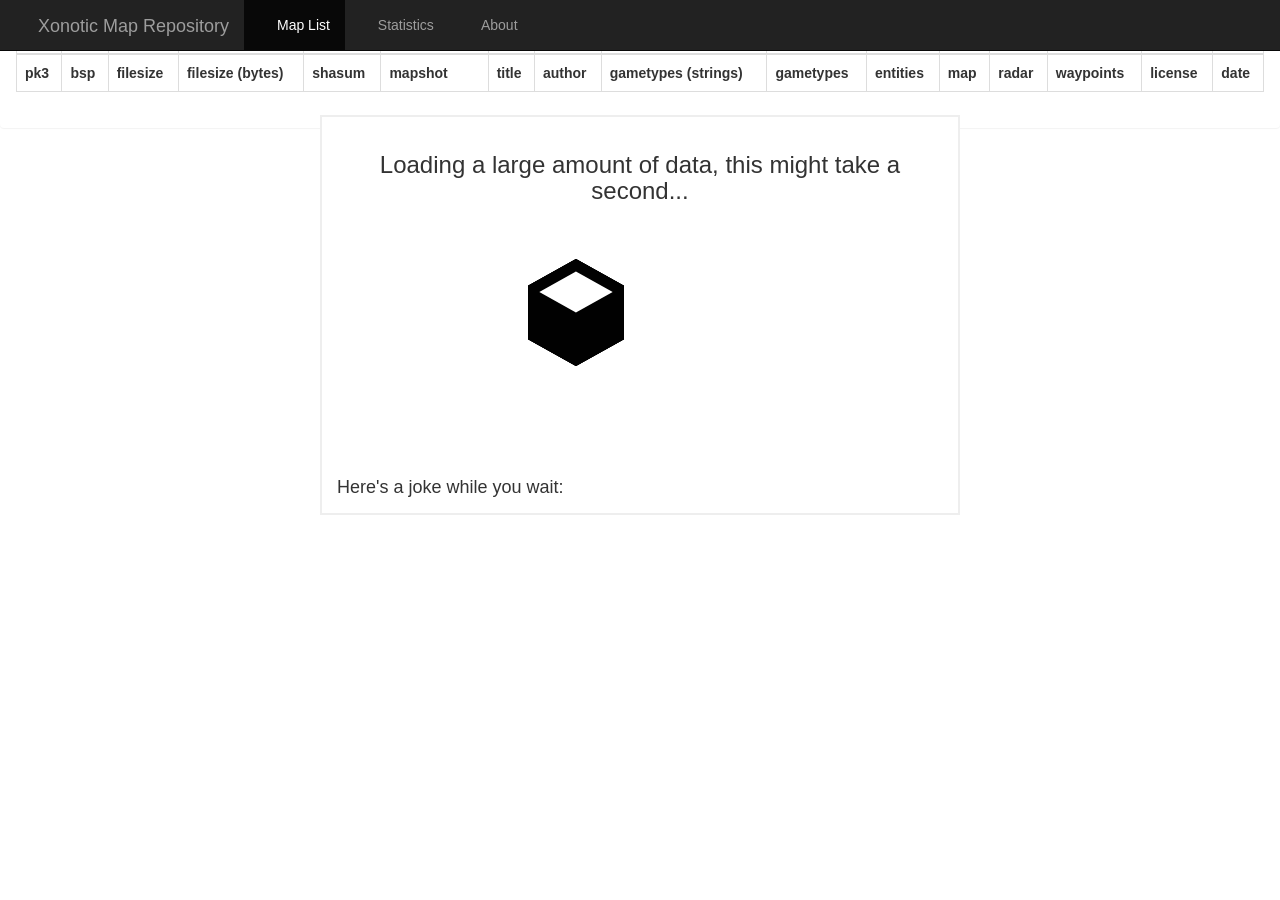
==== commit 8543443f: "fix datatables fixedheader acting weird" ====
--- a/index.html
+++ b/index.html
@@ -52,10 +52,7 @@
         </nav>
 
         <div class="tabbable">
-          <ul class="nav nav-tabs">
-            <li class="active"><a href="#maplist" data-toggle="tab">Map List</a></li>
-            <li><a href="#statistics" data-toggle="tab">Statistics</a></li>
-          </ul>
+
           <div class="tab-content">
 
             <div class="tab-pane active" id="maplist">
--- a/static/css/custom.css
+++ b/static/css/custom.css
@@ -37,6 +37,16 @@
 
 table.dataTable {
     margin-top: -9px !important
+    z-index: 1001;
+}
+table.dataTable.fixedHeader-floating {
+    z-index: 1020;
+    position: fixed;
+}
+table.dataTable.fixedHeader-locked {
+    position: fixed !important;
+    top: 52px !important;
+    z-index: 1010;
 }
 
 div.dt-buttons {
@@ -191,7 +201,7 @@
 
 #apology {
     overflow: hidden;
-    position: absolute;
+    position: fixed;
     height: 400px;
     top: 35%;
     left: 50%;
--- a/static/css/themes/default/custom.css
+++ b/static/css/themes/default/custom.css
@@ -1,3 +1,3 @@
-table.dataTable {
-    margin-top: -9px !important;
-}
+.navbar-right {
+    height: 50px;
+}
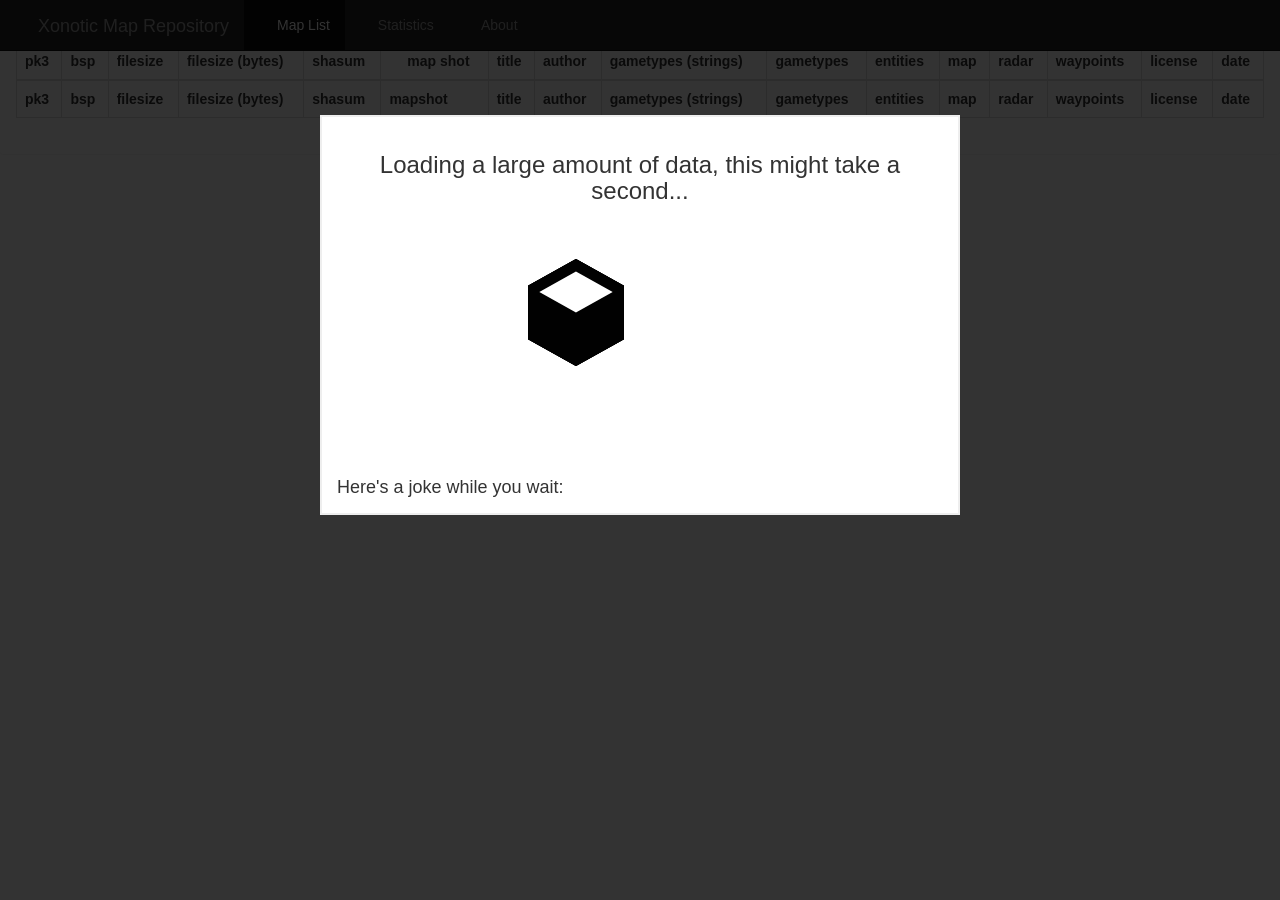
==== commit b70cbbd1: "doing backdrops my way" ====
--- a/index.html
+++ b/index.html
@@ -1,59 +1,63 @@
 <!DOCTYPE html>
 <html lang="en">
-  <head>
+<head>
     <meta charset="utf-8">
     <meta http-equiv="X-UA-Compatible" content="IE=edge">
     <meta name="viewport" content="width=device-width, initial-scale=1">
     <!-- The above 3 meta tags *must* come first in the head; any other head content must come *after* these tags -->
     <title>Xonotic Map Repository</title>
 
-    <link rel="stylesheet" type="text/css" href="https://cdn.datatables.net/s/bs/jqc-1.11.3,dt-1.10.10,b-1.1.0,b-colvis-1.1.0,b-html5-1.1.0,cr-1.3.0,fh-3.1.0,se-1.1.0/datatables.min.css"/>
+    <link rel="stylesheet" type="text/css"
+          href="https://cdn.datatables.net/s/bs/jqc-1.11.3,dt-1.10.10,b-1.1.0,b-colvis-1.1.0,b-html5-1.1.0,cr-1.3.0,fh-3.1.0,se-1.1.0/datatables.min.css"/>
     <link id="theme" rel="stylesheet" href="https://maxcdn.bootstrapcdn.com/bootstrap/3.3.6/css/bootstrap.min.css">
     <link rel="stylesheet" href="https://maxcdn.bootstrapcdn.com/font-awesome/4.5.0/css/font-awesome.min.css">
-    <link rel="stylesheet" type="text/css" href="./static/vendor/c3/c3.min.css"/> 
+    <link rel="stylesheet" type="text/css" href="./static/vendor/c3/c3.min.css"/>
     <link rel="stylesheet" type="text/css" href="./static/css/fonts.css"/>
     <link rel="stylesheet" type="text/css" href="./static/css/custom.css"/>
-    <link id="theme-custom" rel="stylesheet" type="text/css" href="./static/css/themes/default/custom.css"/> 
+    <link id="theme-custom" rel="stylesheet" type="text/css" href="./static/css/themes/default/custom.css"/>
 
     <!-- HTML5 shim and Respond.js for IE8 support of HTML5 elements and media queries -->
     <!-- WARNING: Respond.js doesn't work if you view the page via file:// -->
     <!--[if lt IE 9]>
-      <script src="https://oss.maxcdn.com/html5shiv/3.7.2/html5shiv.min.js"></script>
-      <script src="https://oss.maxcdn.com/respond/1.4.2/respond.min.js"></script>
+    <script src="https://oss.maxcdn.com/html5shiv/3.7.2/html5shiv.min.js"></script>
+    <script src="https://oss.maxcdn.com/respond/1.4.2/respond.min.js"></script>
     <![endif]-->
-  </head>
-  <body>
-
-    <section class="container-fluid no-padding">
-
-        <!-- Fixed navbar -->
-        <nav id="main-nav" class="navbar navbar-inverse navbar-fixed-top">
-          <div class="container-fluid">
+</head>
+<body>
+
+<div class="first-load-backdrop"></div>
+
+<section class="container-fluid no-padding">
+
+    <!-- Fixed navbar -->
+    <nav id="main-nav" class="navbar navbar-inverse navbar-fixed-top">
+        <div class="container-fluid">
             <div class="navbar-header">
-              <button type="button" class="navbar-toggle collapsed" data-toggle="collapse" data-target="#navbar" aria-expanded="false" aria-controls="navbar">
-                <span class="sr-only">Toggle navigation</span>
-                <span class="icon-bar"></span>
-                <span class="icon-bar"></span>
-                <span class="icon-bar"></span>
-              </button>
-              <a class="navbar-brand" href="./"><i class="fa fa-map-o"></i> Xonotic Map Repository</a>
+                <button type="button" class="navbar-toggle collapsed" data-toggle="collapse" data-target="#navbar"
+                        aria-expanded="false" aria-controls="navbar">
+                    <span class="sr-only">Toggle navigation</span>
+                    <span class="icon-bar"></span>
+                    <span class="icon-bar"></span>
+                    <span class="icon-bar"></span>
+                </button>
+                <a class="navbar-brand" href="./"><i class="fa fa-map-o"></i> Xonotic Map Repository</a>
             </div>
             <div id="navbar" class="navbar-collapse collapse">
-              <ul class="nav navbar-nav">
-                <li class="active"><a href="#maplist" data-toggle="tab"><i class="fa fa-list"></i> Map List</a></li>
-                <li><a href="#statistics" data-toggle="tab"><i class="fa fa-line-chart"></i> Statistics</a></li>
-                <li><a href="#about" data-toggle="tab"><i class="fa fa-info-circle"></i> About</a></li>
-              </ul>
-              <ul class="nav navbar-nav navbar-right">
-                <li id="nav-table-controls" class="navbar-btn"></li>
-              </ul>
+                <ul class="nav navbar-nav">
+                    <li class="active"><a href="#maplist" data-toggle="tab"><i class="fa fa-list"></i> Map List</a></li>
+                    <li><a href="#statistics" data-toggle="tab"><i class="fa fa-line-chart"></i> Statistics</a></li>
+                    <li><a href="#about" data-toggle="tab"><i class="fa fa-info-circle"></i> About</a></li>
+                </ul>
+                <ul class="nav navbar-nav navbar-right">
+                    <li id="nav-table-controls" class="navbar-btn"></li>
+                </ul>
             </div><!--/.nav-collapse -->
-          </div>
-        </nav>
-
-        <div class="tabbable">
-
-          <div class="tab-content">
+        </div>
+    </nav>
+
+    <div class="tabbable">
+
+        <div class="tab-content">
 
             <div class="tab-pane active" id="maplist">
 
@@ -121,7 +125,14 @@
 
                         <h2>About These Statistics</h2>
 
-                        <p>These stastistics are pulled straight from the pk3 files. The pie graphs are pretty sell-explanatory. When these files are included in a pk3, it's a higher quality package. Map dates are pulled from the last modified date on the bsp inside the pk3. The data shows us someone introduced thousands of bsps in 2015, when we cross-reference this data with the list, we can see many maps were ported from other games. Gametype distribution is determined by the mapinfo file, which has to explicitly define gametypes. Gametype distritubion is gathered from the mapinfo file. Count per shasum represents duplicate packages that have been renamed.</p>
+                        <p>These stastistics are pulled straight from the pk3 files. The pie graphs are pretty
+                            sell-explanatory. When these files are included in a pk3, it's a higher quality package. Map
+                            dates are pulled from the last modified date on the bsp inside the pk3. The data shows us
+                            someone introduced thousands of bsps in 2015, when we cross-reference this data with the
+                            list, we can see many maps were ported from other games. Gametype distribution is determined
+                            by the mapinfo file, which has to explicitly define gametypes. Gametype distritubion is
+                            gathered from the mapinfo file. Count per shasum represents duplicate packages that have
+                            been renamed.</p>
 
                         <div id="charts">
 
@@ -213,12 +224,16 @@
 
                         <h2>What Is This?</h2>
 
-                        <p>The Xonotic Map Repository (XMP) is a community project that was created to consolidate map packages and provide them over a Content Delivery Network (CDN).</p>
-                        <p>In addition to providing a CDN, the XMP offers detailed information about map packages that was gathered using a parser that inspects all packages in this collection.</p>
-
-                        <p>As you can see on the Statistics page, many of these packages can be improved. We hope this is a first step to improving map package quality.</p>
-                        
-                        <p>This website is an unofficial repository and is not affiliated with <a href="http://xonotic.org" target="_blank">Xonotic</a>.</p>
+                        <p>The Xonotic Map Repository (XMP) is a community project that was created to consolidate map
+                            packages and provide them over a Content Delivery Network (CDN).</p>
+                        <p>In addition to providing a CDN, the XMP offers detailed information about map packages that
+                            was gathered using a parser that inspects all packages in this collection.</p>
+
+                        <p>As you can see on the Statistics page, many of these packages can be improved. We hope this
+                            is a first step to improving map package quality.</p>
+
+                        <p>This website is an unofficial repository and is not affiliated with <a
+                                href="http://xonotic.org" target="_blank">Xonotic</a>.</p>
 
                         <p>Credits go out to all mappers, gathers of information and implementers.</p>
 
@@ -227,43 +242,51 @@
 
             </div><!-- .tab-pane -->
 
-        </div><!-- .tabbable -->
-
-        <div id="apology">
-            <div class='tetrominos'>
-              <div class='tetromino box1'></div>
-              <div class='tetromino box2'></div>
-              <div class='tetromino box3'></div>
-              <div class='tetromino box4'></div>
-            </div>
-            <h3>Loading a large amount of data, this might take a second...</h3>
-            <div id="joke">
-                <h4>Here's a joke while you wait:</h4>
-                <p></p>
-            </div>
-        </div>
-
-        <div id="footer">
-          <div class="container text-center">
-            <p class="text-muted credit">Licensed under MIT, available on <a href="https://github.com/z/xonotic-map-repository" target="_blank" title="xonotic-map-repository by -z- source code on GitHub"><i class="fa fa-github"> GitHub</i></a></p>
-          </div>
-        </div>
-
-    </section><!-- .content -->
-
-    <script type="text/javascript" src="https://cdn.datatables.net/s/bs/jqc-1.11.3,dt-1.10.10,b-1.1.0,b-colvis-1.1.0,b-html5-1.1.0,cr-1.3.0,fh-3.1.0,se-1.1.0/datatables.min.js"></script>
-    <script src="https://maxcdn.bootstrapcdn.com/bootstrap/3.3.6/js/bootstrap.min.js" integrity="sha384-0mSbJDEHialfmuBBQP6A4Qrprq5OVfW37PRR3j5ELqxss1yVqOtnepnHVP9aJ7xS" crossorigin="anonymous"></script>
-    <script type="text/javascript" src="//d3js.org/d3.v3.min.js" charset="utf-8"></script>
-    <script type="text/javascript" src="./static/vendor/konami/konami.js"></script>
-    <script type="text/javascript" src="./static/vendor/c3/c3.min.js"></script>
-    <script type="text/javascript" src="./static/vendor/jquery-cookie/jquery.cookie.js"></script>
-    <script type="text/javascript" src="./static/vendor/store2/store2.min.js"></script>
-    <script type="text/javascript" src="./static/vendor/lz-string/lz-string.min.js"></script>
-    <!--<script type="text/javascript" src="./static/vendor/oboe/oboe-browser.min.js"></script>-->
-    <script type="text/javascript" src="./static/vendor/catiline/catiline.min.js"></script>
-    <script type="text/javascript" src="./static/js/app.js"></script>
-
-  </body>
+        </div><!-- .tab-content -->
+
+    </div><!-- .tabbable -->
+
+    <div id="apology">
+        <div class='tetrominos'>
+            <div class='tetromino box1'></div>
+            <div class='tetromino box2'></div>
+            <div class='tetromino box3'></div>
+            <div class='tetromino box4'></div>
+        </div>
+        <h3>Loading a large amount of data, this might take a second...</h3>
+        <div id="joke">
+            <h4>Here's a joke while you wait:</h4>
+            <p></p>
+        </div>
+    </div>
+
+    <div id="footer">
+        <div class="container text-center">
+            <p class="text-muted credit">Licensed under MIT, available on <a
+                    href="https://github.com/z/xonotic-map-repository" target="_blank"
+                    title="xonotic-map-repository by -z- source code on GitHub"><i class="fa fa-github"> GitHub</i></a>
+            </p>
+        </div>
+    </div>
+
+</section><!-- .content -->
+
+<script type="text/javascript"
+        src="https://cdn.datatables.net/s/bs/jqc-1.11.3,dt-1.10.10,b-1.1.0,b-colvis-1.1.0,b-html5-1.1.0,cr-1.3.0,fh-3.1.0,se-1.1.0/datatables.min.js"></script>
+<script src="https://maxcdn.bootstrapcdn.com/bootstrap/3.3.6/js/bootstrap.min.js"
+        integrity="sha384-0mSbJDEHialfmuBBQP6A4Qrprq5OVfW37PRR3j5ELqxss1yVqOtnepnHVP9aJ7xS"
+        crossorigin="anonymous"></script>
+<script type="text/javascript" src="//d3js.org/d3.v3.min.js" charset="utf-8"></script>
+<script type="text/javascript" src="./static/vendor/konami/konami.js"></script>
+<script type="text/javascript" src="./static/vendor/c3/c3.min.js"></script>
+<script type="text/javascript" src="./static/vendor/jquery-cookie/jquery.cookie.js"></script>
+<script type="text/javascript" src="./static/vendor/store2/store2.min.js"></script>
+<script type="text/javascript" src="./static/vendor/lz-string/lz-string.min.js"></script>
+<!--<script type="text/javascript" src="./static/vendor/oboe/oboe-browser.min.js"></script>-->
+<script type="text/javascript" src="./static/vendor/catiline/catiline.min.js"></script>
+<script type="text/javascript" src="./static/js/app.js"></script>
+
+</body>
 </html>
 
 
--- a/static/css/custom.css
+++ b/static/css/custom.css
@@ -1,5 +1,16 @@
 .container {
     width: auto;
+}
+
+.first-load-backdrop {
+    position: fixed;
+    left: 0;
+    top: 0;
+    background-color: #000000;
+    height: 100%;
+    width: 100%;
+    opacity: 0.8;
+    z-index: 1035;
 }
 
 .dataTables_processing {
@@ -11,12 +22,9 @@
     display: none;
 }
 
-.popover {
-    max-width: 600px;
-}
-
-.popover img {
-    max-width: 580px;
+.panel-body {
+    padding: 15px;
+    margin-top: 26px;
 }
 
 .dataTables_wrapper .col-sm-12, .dataTables_wrapper .col-sm-6, .no-padding {
@@ -36,17 +44,27 @@
 }
 
 table.dataTable {
-    margin-top: -9px !important
+    margin-top: -9px !important;
     z-index: 1001;
 }
+
 table.dataTable.fixedHeader-floating {
     z-index: 1020;
     position: fixed;
 }
+
 table.dataTable.fixedHeader-locked {
     position: fixed !important;
-    top: 52px !important;
+    top: 50px !important;
     z-index: 1010;
+}
+
+table.dataTable tbody td {
+    height: 200px;
+}
+
+table tbody tr {
+    opacity: 0.1;
 }
 
 div.dt-buttons {
@@ -211,9 +229,11 @@
     padding: 15px;
     z-index: 1050;
 }
+
 #apology h3 {
     text-align: center;
 }
+
 #joke {
     position: absolute;
     bottom: 5px;
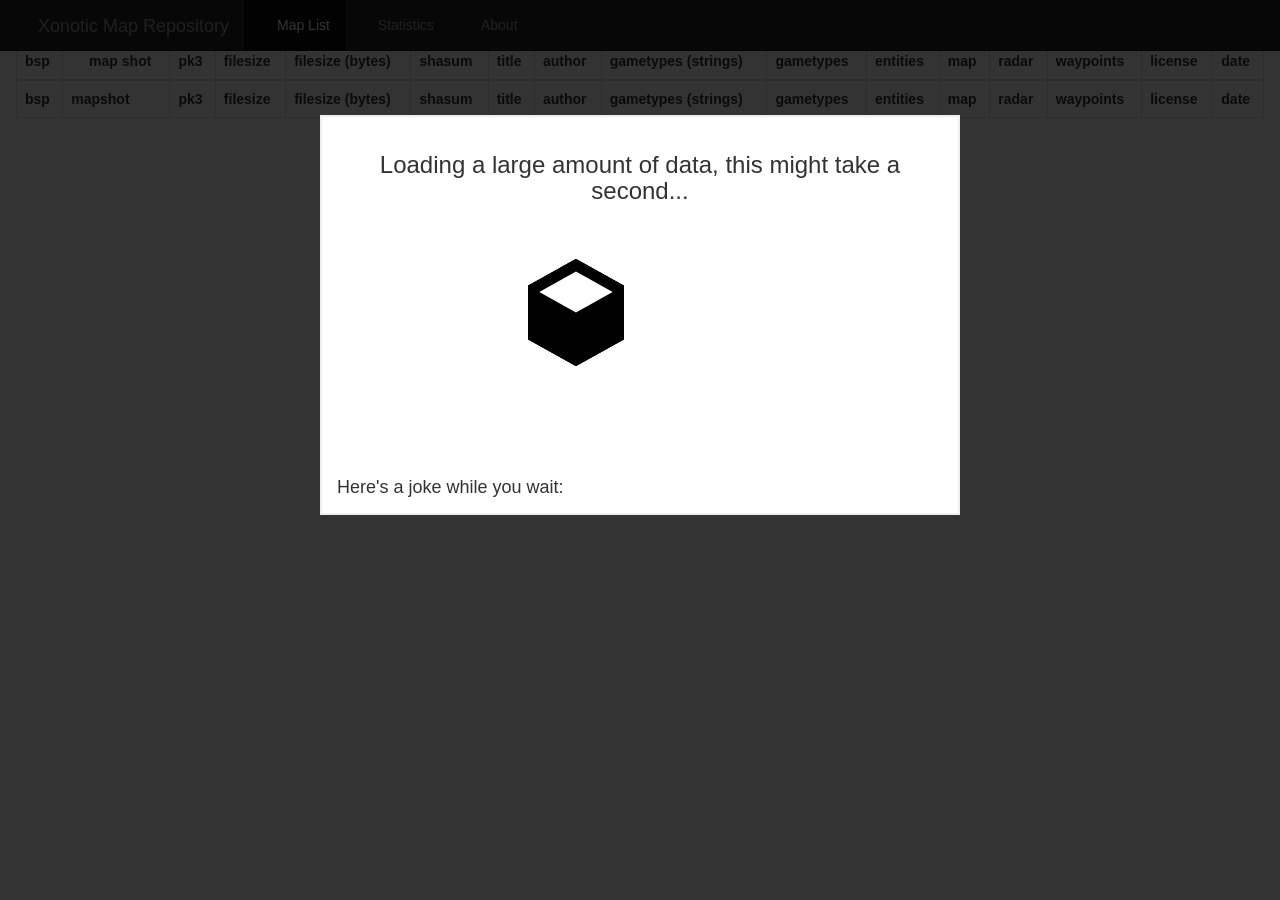
==== commit bc742231: "improving code style, reducing smell" ====
--- a/index.html
+++ b/index.html
@@ -67,12 +67,12 @@
                         <table id="table-maplist" class="table table-striped table-bordered" cellspacing="0" width="100%">
                             <thead>
                                 <tr>
+                                    <th>bsp</th>
+                                    <th><i class="fa fa-picture-o"></i> map shot</th>
                                     <th>pk3</th>
-                                    <th>bsp</th>
                                     <th>filesize</th>
                                     <th>filesize (bytes)</th>
                                     <th>shasum</th>
-                                    <th><i class="fa fa-picture-o"></i> map shot</th>
                                     <th>title</th>
                                     <th>author</th>
                                     <th>gametypes (strings)</th>
@@ -87,12 +87,12 @@
                             </thead>
                             <tfoot>
                                 <tr>
+                                    <th class="filtersearch">bsp</th>
+                                    <th class="dropdownsearch-mapshot">mapshot</th>
                                     <th class="filtersearch">pk3</th>
-                                    <th class="filtersearch">bsp</th>
                                     <th>filesize</th>
                                     <th>filesize (bytes)</th>
                                     <th class="filtersearch">shasum</th>
-                                    <th class="dropdownsearch-mapshot">mapshot</th>
                                     <th class="filtersearch">title</th>
                                     <th class="filtersearch">author</th>
                                     <th class="filtersearch">gametypes (strings)</th>
--- a/static/css/custom.css
+++ b/static/css/custom.css
@@ -44,7 +44,6 @@
 }
 
 table.dataTable {
-    margin-top: -9px !important;
     z-index: 1001;
 }
 
